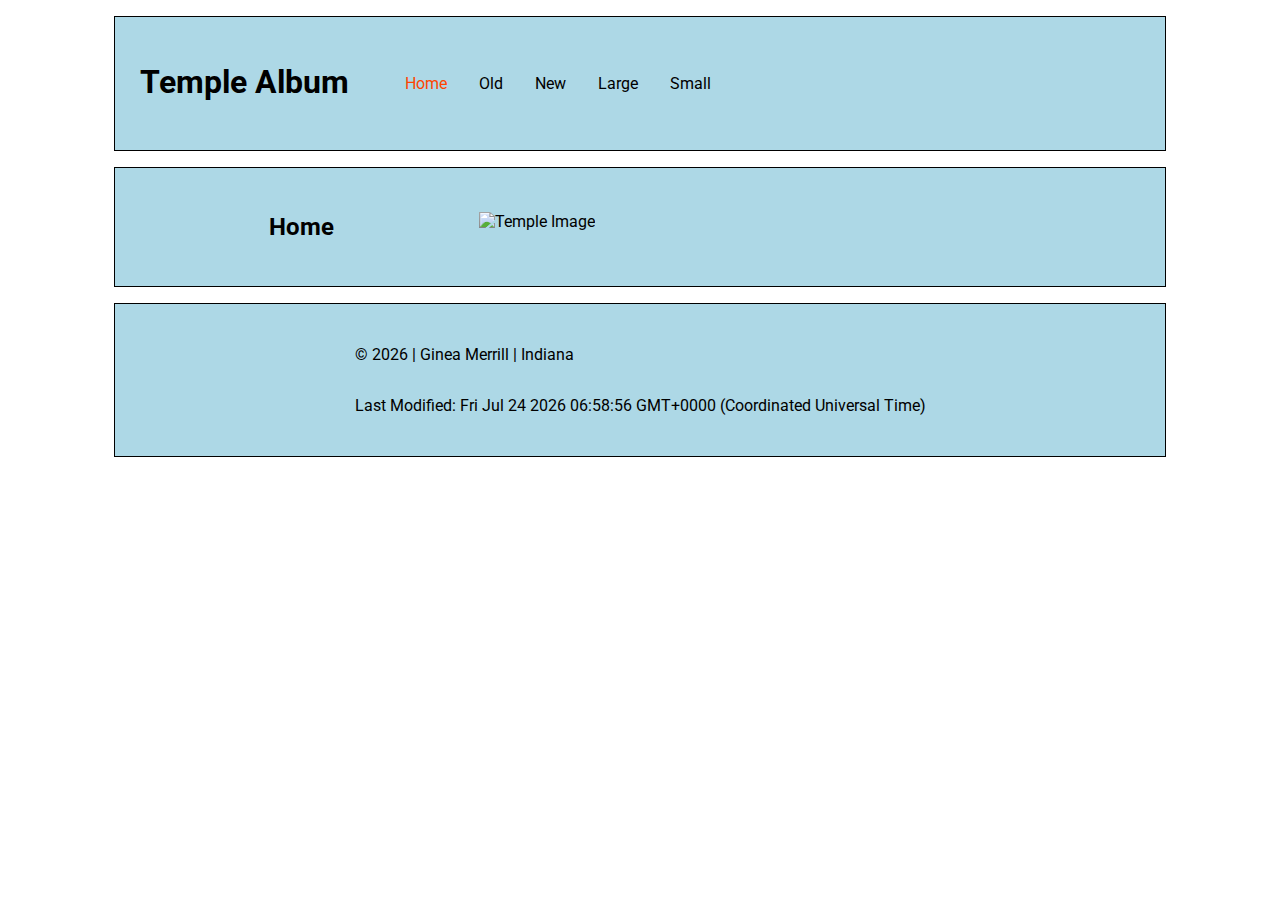
==== filtered-temples.html @ c6e97c95 "started my filtered temples project and blocked out the code" ====
<!DOCTYPE html>
<html lang="en">
<head>
    <meta charset="UTF-8">
    <meta name="viewport" content="width=device-width, initial-scale=1.0">
    <meta name="author" content="Ginea Merrill">
    <meta name="description" content="WDD 131 - Dynamic Web Fundamentals - Ginea Merrill - a webpage to show images of temples and a hamburger menu option with everything moving dynamically when the page gets smaller vs larger.">
    <title>WDD 131 - Temples</title>
    <link rel="stylesheet" type="text/css" href="styles/filtered-temples.css">
    <link rel="stylesheet" type="text/css" href="styles/filtered-temples-large.css">
    <script src="scripts/getdates.js" defer></script>   
    <script src="scripts/filtered-temples.js" defer></script>
</head>
<body>
    <header>
        <h1>Temple Album</h1>
        <div class="navWrapper">
            <button id="menu"></button>
            <nav class="navigation">
                <ul>
                    <li><a href="#" class="active" title="Home">Home</a></li>
                    <li><a href="#" title="Old">Old</a></li>
                    <li><a href="#" title="New">New</a></li>
                    <li><a href="#" title="Large">Large</a></li>
                    <li><a href="#" title="Small">Small</a></li>
                </ul>
            </nav>
        </div>
    </header>

    <main>
        <h2>Home</h2>
        <div class="card">
            <h3 class="templeName"></h3>
            <p class="location"></p>
            <p class="dedicated"></p>
            <p class="area"></p>
            <img class="templeImage" loading="lazy" alt="Temple Image">
        </div>
    </main>

    <footer>
        <p>© <span id="currentyear"></span> | Ginea Merrill | Indiana</p>
        <p><span id="lastModified"></span></p>
    </footer>
</body>
</html>
---- styles/filtered-temples.css ----
@import url('https://fonts.googleapis.com/css2?family=Poppins&family=Roboto:ital,wght@0,100;0,300;0,400;0,500;0,700;0,900;1,100;1,300;1,400;1,500;1,700;1,900&family=Tilt+Warp&display=swap');

body {
    font-family: "Roboto", sans-serif;
}

header, main, footer {
    max-width: 1000px;
    margin: 1rem auto;
    border: 1px solid black;
    padding: 25px;
    background-color: lightblue;
}

header {
    display: flex;
}

main {
    display: grid;
    grid-template-columns: 1fr;
    grid-gap: 1rem;
    justify-content: center;
}

/* .navWrapper:focus-within .navigation {
    display: block;
} */

#menu {
    font-size: 1.5rem;
    border: 0;
    background: none;
    color: #000;
    position: right;
    cursor: pointer;
    float: right;
}

#menu::before {
	content: "☰";
}

#menu.open::before {
	content: "❎";
}

.open nav {
    display: block;
}

nav {
    margin: 0 auto;
    display: none;
}

nav ul {
    list-style-type: none;
}

nav a {
    display: block;
    text-decoration: none;
    color: black;
    text-align: center;
    padding: 1rem
}

nav a:hover {
    border: 1px solid white;
    background-color: purple;
    color: white;
}

.active {
    color: orangered;
}

h2 {
    display: flex;
    justify-content: center;
}

footer {
    display: grid;
    grid-column: 1/4;       
    justify-content: center;
}
---- styles/filtered-temples-large.css ----
@media screen and (min-width: 640px) {
    nav ul {
        display: flex;
        justify-content: space-around;
    }

    #menu {
        display: none;
    }

    .navigation {
        display: block;
    }

    main {
        grid-template-columns: 1fr 1fr 1fr;
    }
}
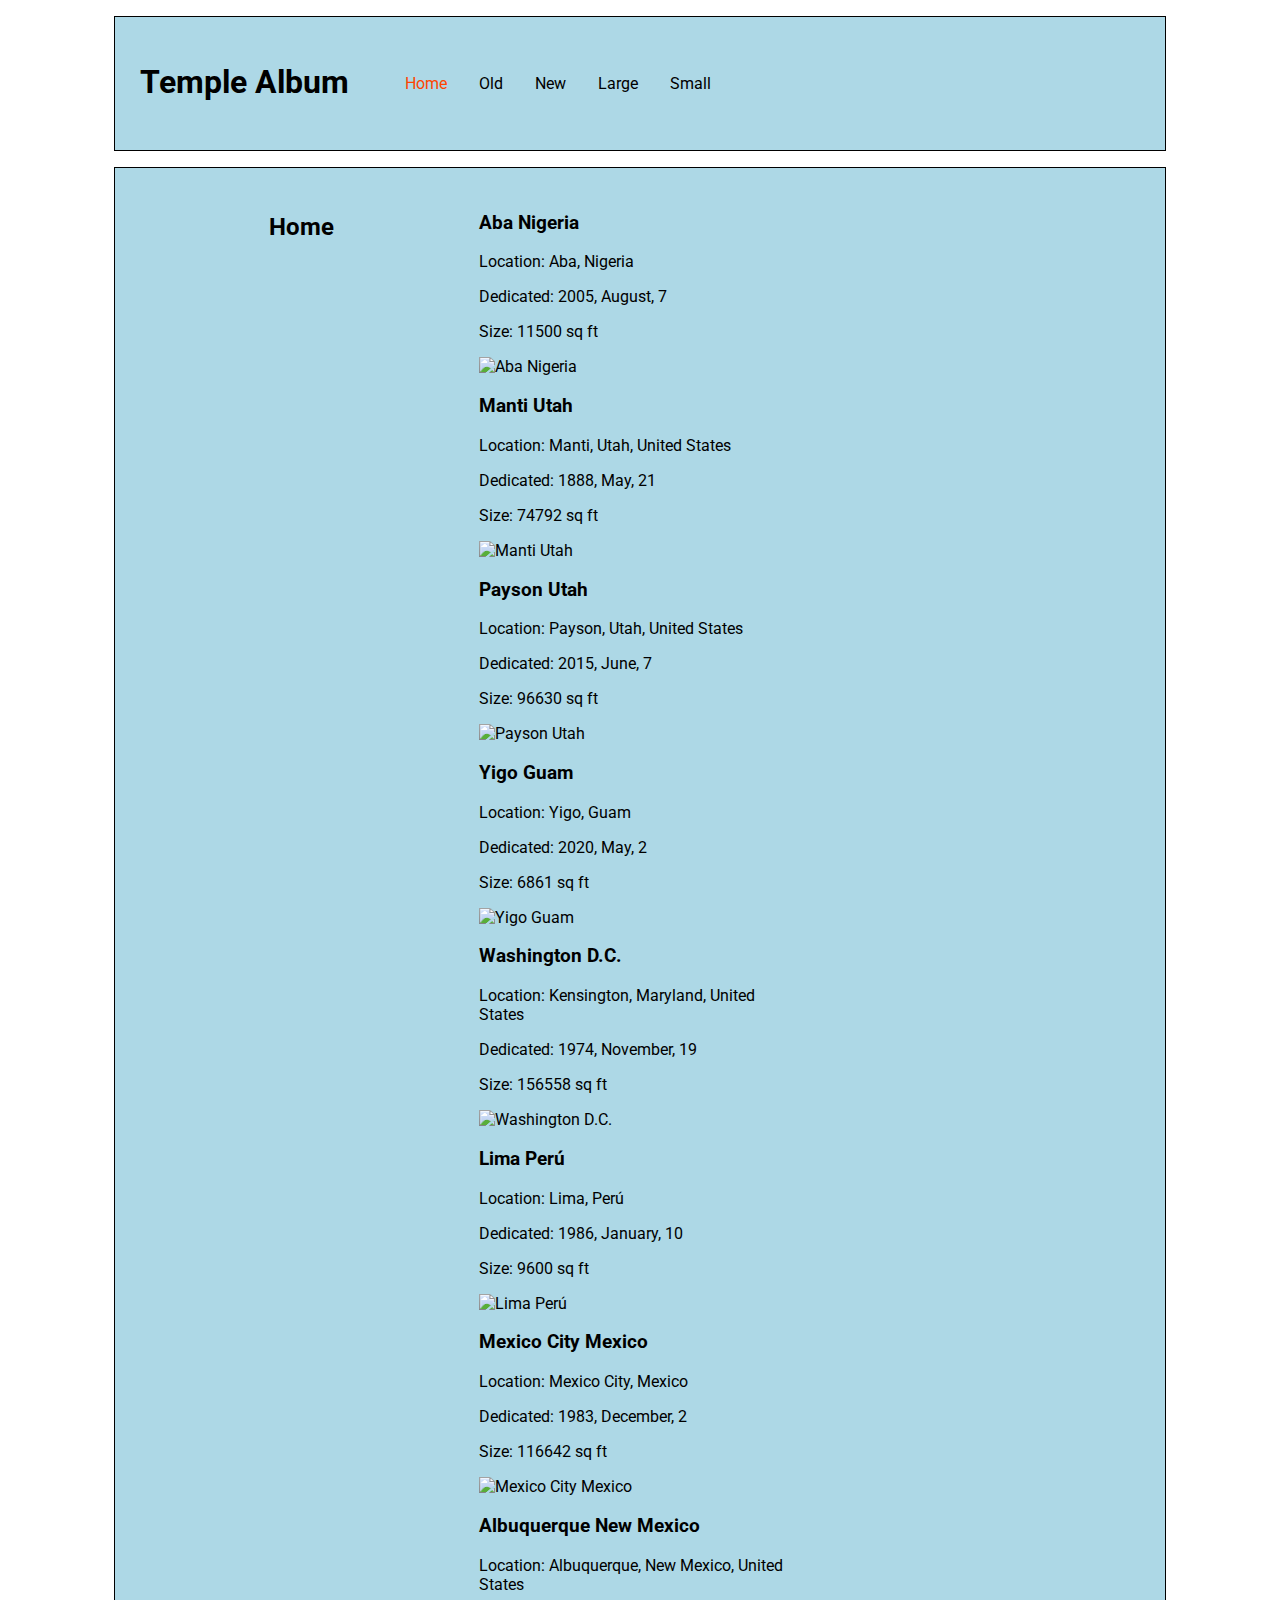
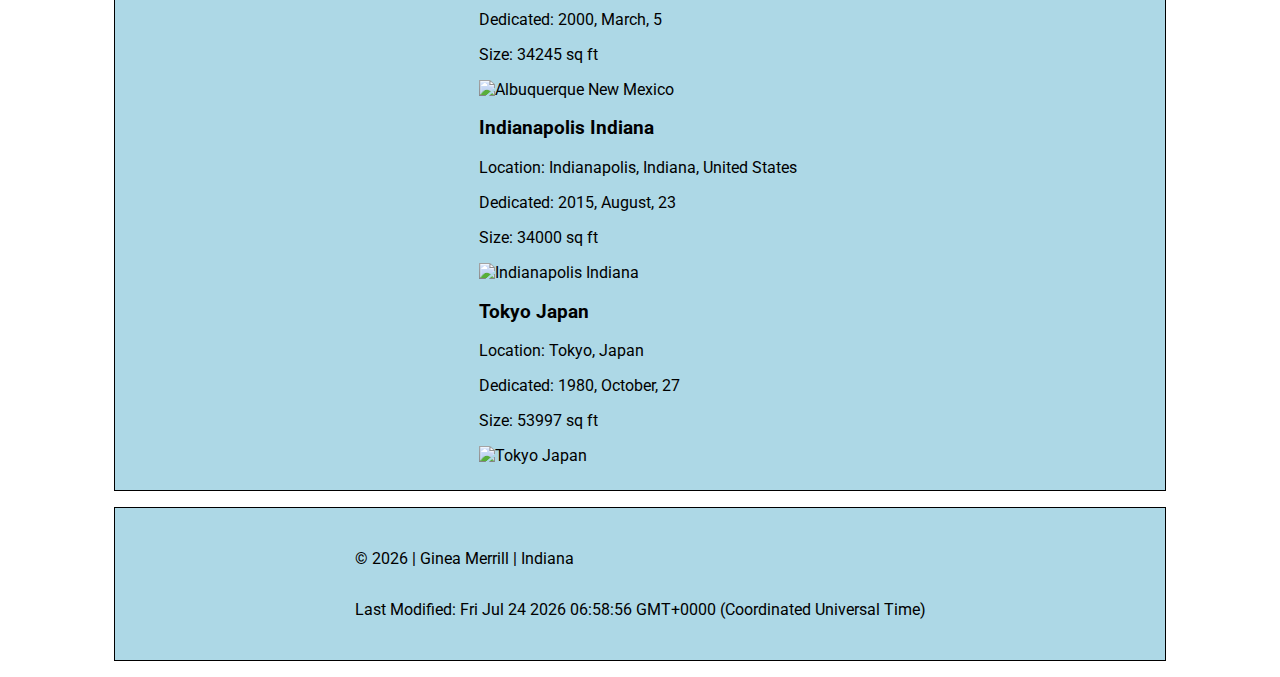
==== commit 5737d3e6: "got the info in js rendered on html" ====
--- a/filtered-temples.html
+++ b/filtered-temples.html
@@ -30,7 +30,7 @@
 
     <main>
         <h2>Home</h2>
-        <div class="card">
+        <div id="card">
             <h3 class="templeName"></h3>
             <p class="location"></p>
             <p class="dedicated"></p>
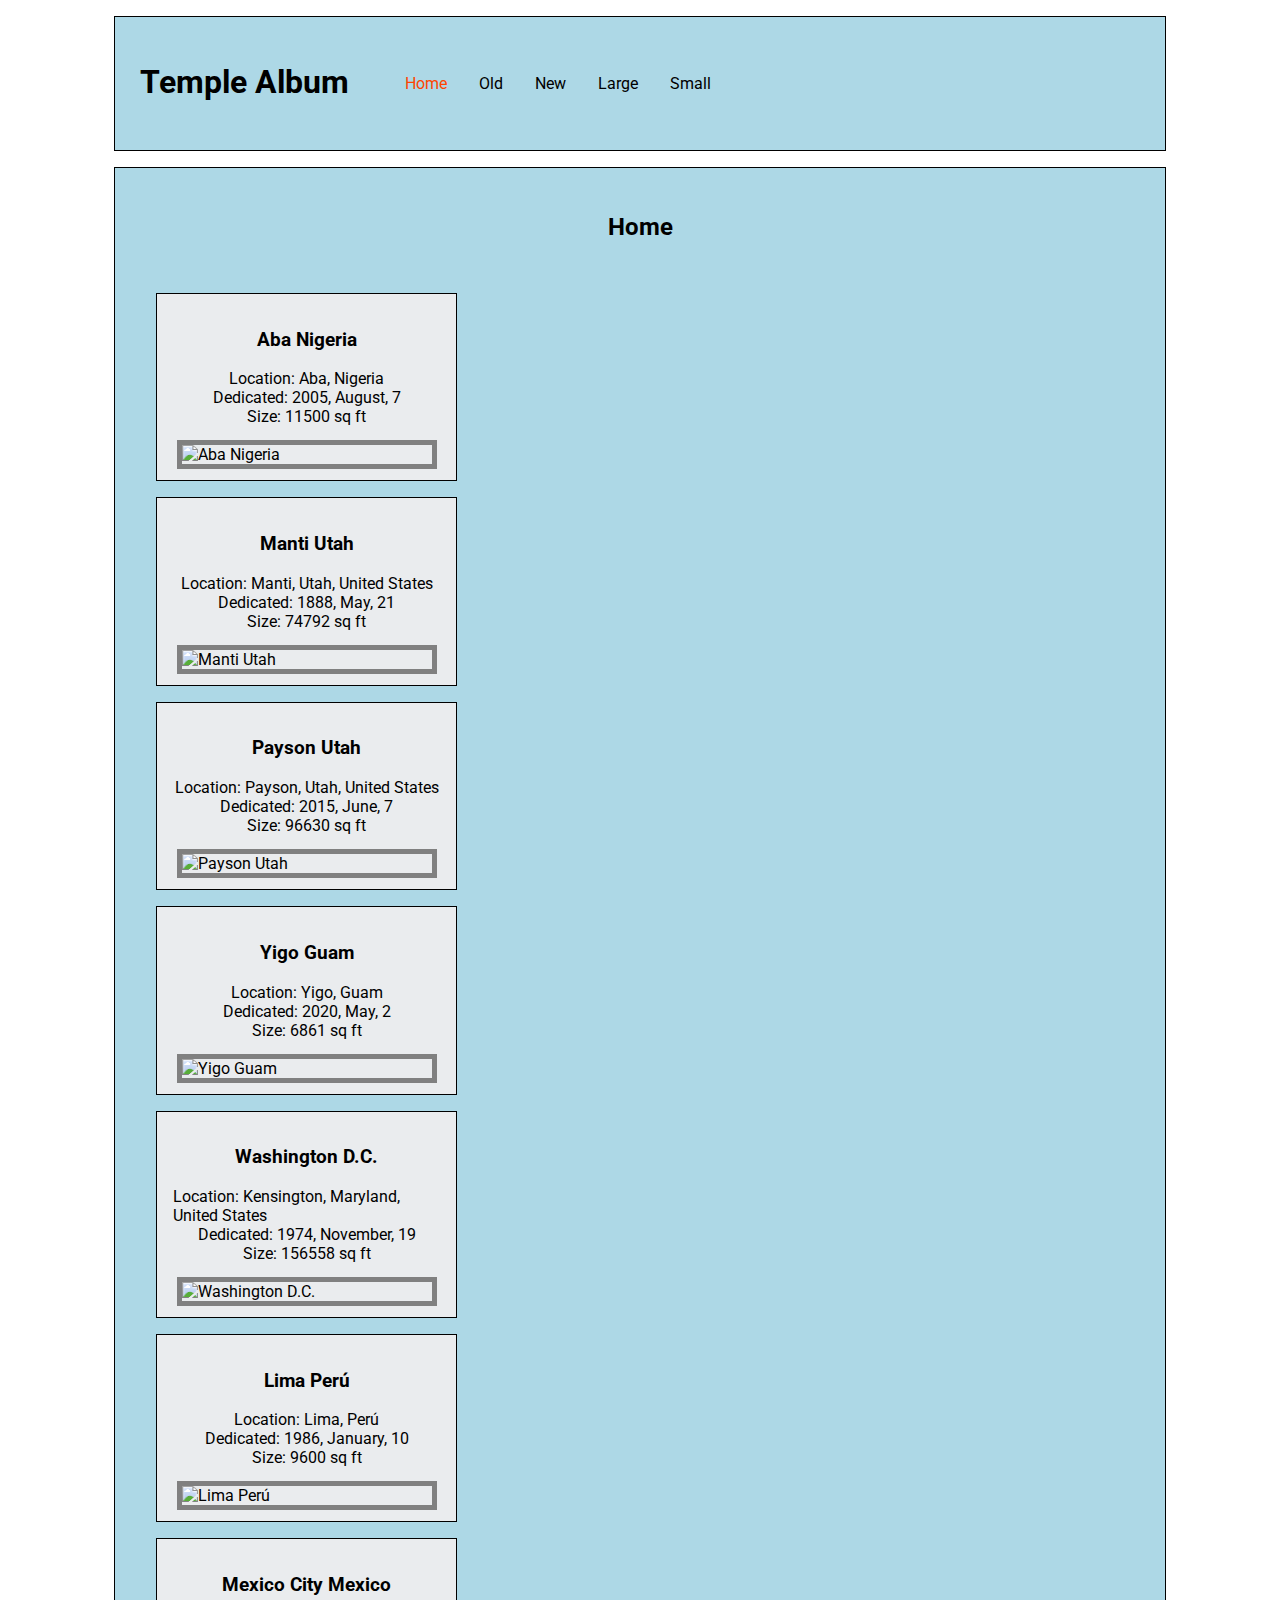
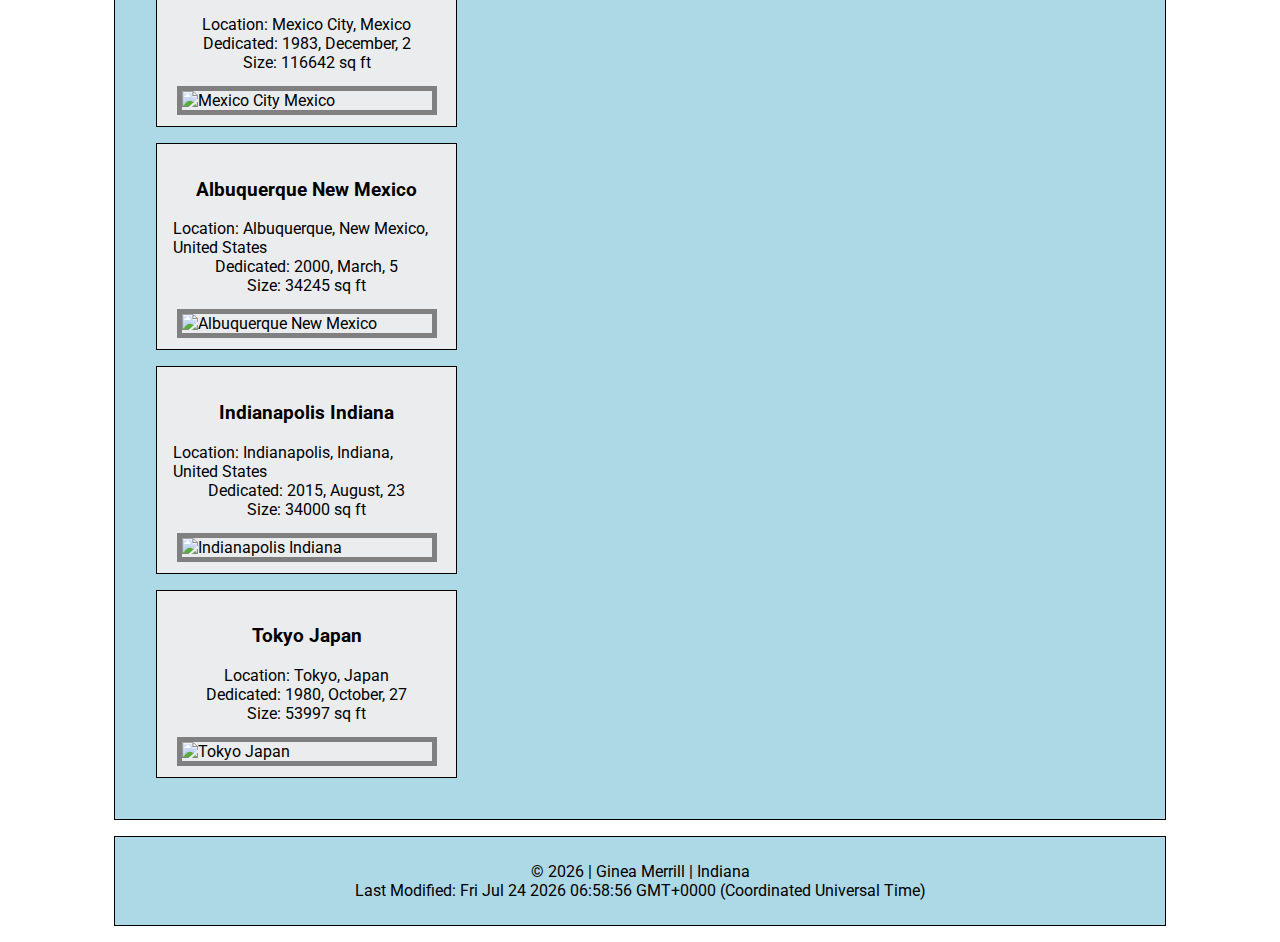
==== commit 8949aa10: "got my cards settled" ====
--- a/filtered-temples.html
+++ b/filtered-temples.html
@@ -30,12 +30,8 @@
 
     <main>
         <h2>Home</h2>
-        <div id="card">
-            <h3 class="templeName"></h3>
-            <p class="location"></p>
-            <p class="dedicated"></p>
-            <p class="area"></p>
-            <img class="templeImage" loading="lazy" alt="Temple Image">
+        <div class="temples">
+            <div id="cards"></div>
         </div>
     </main>
 
--- a/styles/filtered-temples.css
+++ b/styles/filtered-temples.css
@@ -85,4 +85,23 @@
     display: grid;
     grid-column: 1/4;       
     justify-content: center;
+    justify-items: center;
+}
+
+#card {
+    border: 1px solid black;
+    background-color: rgb(234, 236, 238);
+    display: grid;
+    justify-content: center;
+    justify-items: center;
+    margin: 1rem;
+    padding: 1rem;
+}
+
+img {
+    box-shadow: 0 0 0 5px grey;
+}
+
+p {
+    margin: auto;
 }--- a/styles/filtered-temples-large.css
+++ b/styles/filtered-temples-large.css
@@ -12,7 +12,8 @@
         display: block;
     }
 
-    main {
+    .temples {
+        display: grid;
         grid-template-columns: 1fr 1fr 1fr;
     }
 }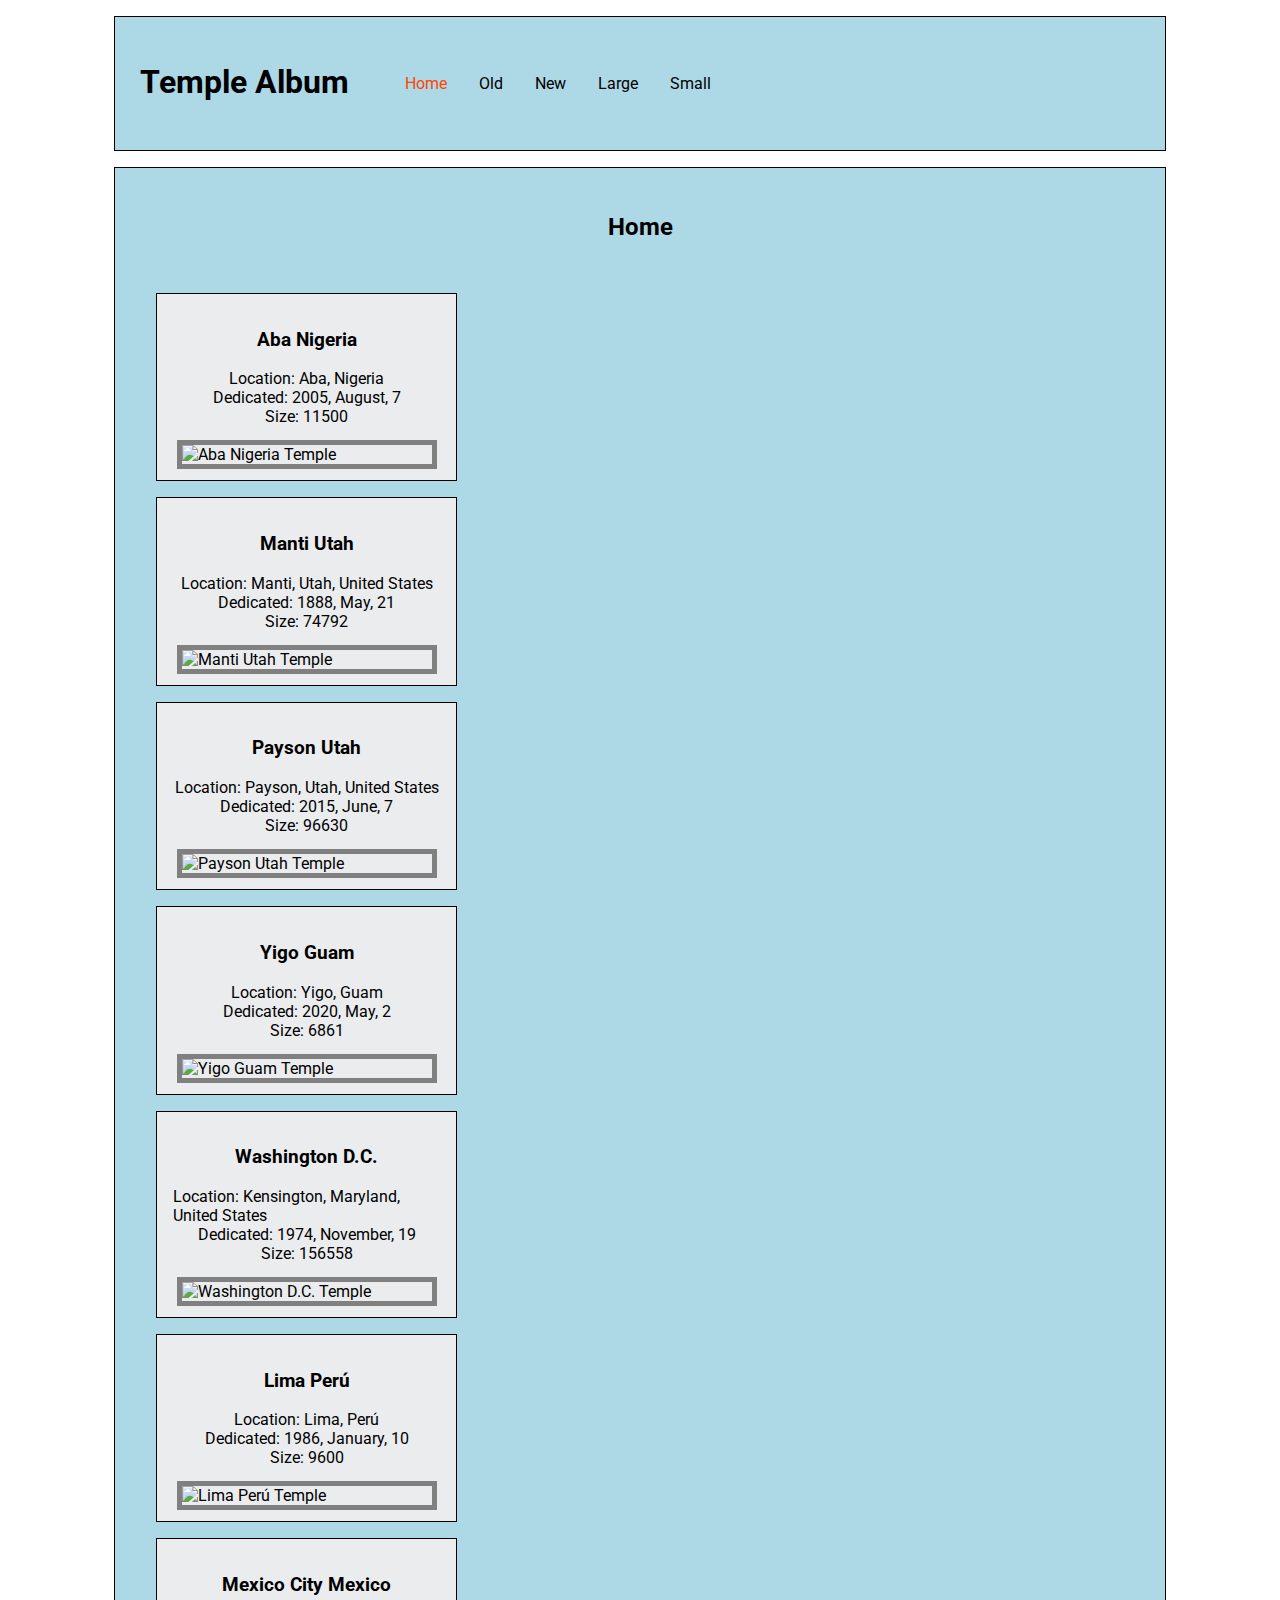
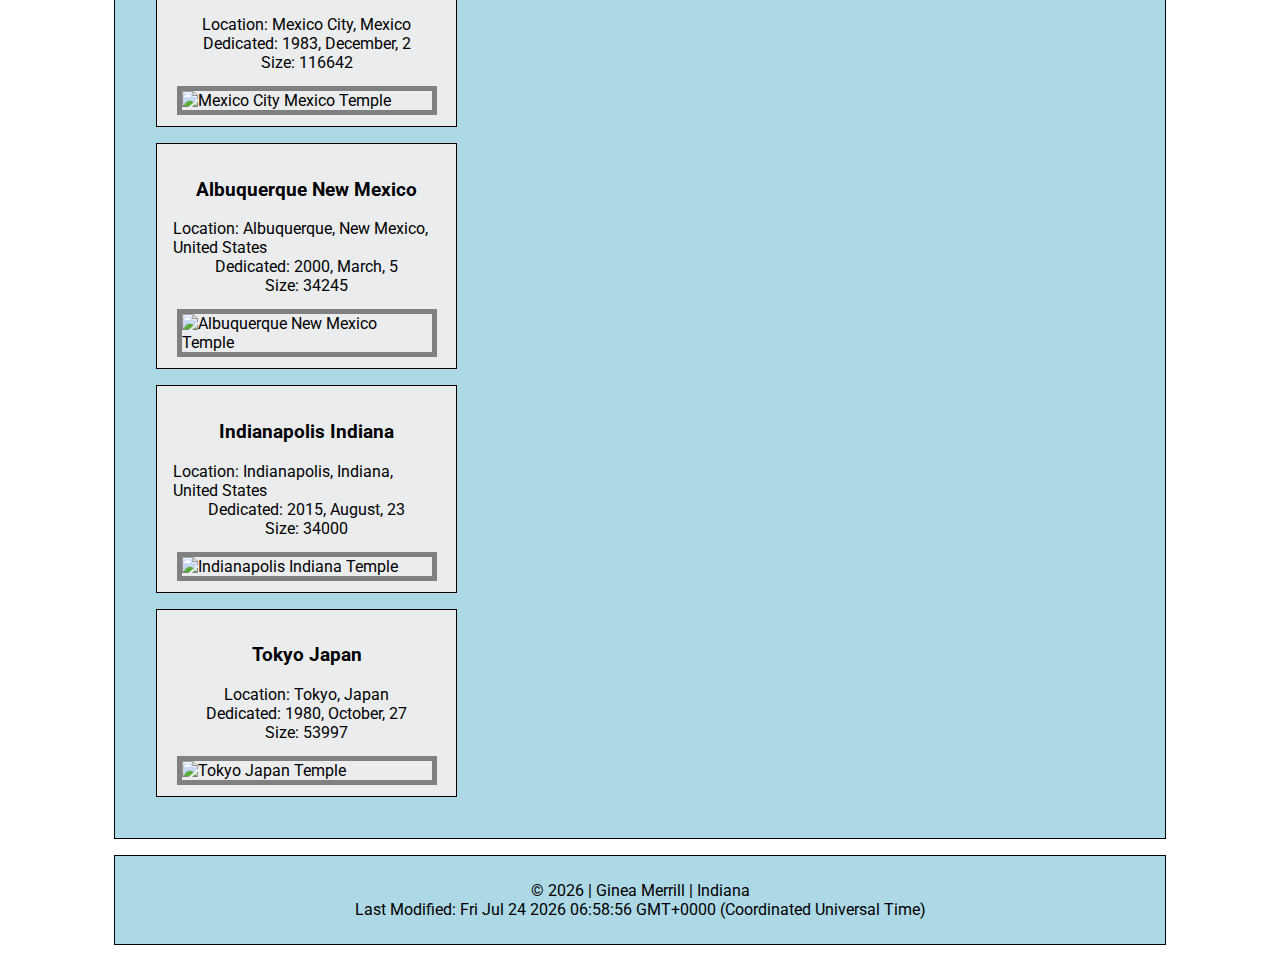
==== commit d16fda6c: "filtered my temples and made the cards work again" ====
--- a/filtered-temples.html
+++ b/filtered-temples.html
@@ -5,7 +5,7 @@
     <meta name="viewport" content="width=device-width, initial-scale=1.0">
     <meta name="author" content="Ginea Merrill">
     <meta name="description" content="WDD 131 - Dynamic Web Fundamentals - Ginea Merrill - a webpage to show images of temples and a hamburger menu option with everything moving dynamically when the page gets smaller vs larger.">
-    <title>WDD 131 - Temples</title>
+    <title>WDD 131 - Ginea Merrill - Filtered Temples</title>
     <link rel="stylesheet" type="text/css" href="styles/filtered-temples.css">
     <link rel="stylesheet" type="text/css" href="styles/filtered-temples-large.css">
     <script src="scripts/getdates.js" defer></script>   
@@ -18,11 +18,11 @@
             <button id="menu"></button>
             <nav class="navigation">
                 <ul>
-                    <li><a href="#" class="active" title="Home">Home</a></li>
-                    <li><a href="#" title="Old">Old</a></li>
-                    <li><a href="#" title="New">New</a></li>
-                    <li><a href="#" title="Large">Large</a></li>
-                    <li><a href="#" title="Small">Small</a></li>
+                    <li><a href="#" class="active" id="home" title="Home">Home</a></li>
+                    <li><a href="#" id="old" title="Old">Old</a></li>
+                    <li><a href="#" id="new" title="New">New</a></li>
+                    <li><a href="#" id="large" title="Large">Large</a></li>
+                    <li><a href="#" id="small" title="Small">Small</a></li>
                 </ul>
             </nav>
         </div>
--- a/styles/filtered-temples.css
+++ b/styles/filtered-temples.css
@@ -88,7 +88,7 @@
     justify-items: center;
 }
 
-#card {
+section {
     border: 1px solid black;
     background-color: rgb(234, 236, 238);
     display: grid;
--- a/styles/filtered-temples-large.css
+++ b/styles/filtered-temples-large.css
@@ -16,4 +16,5 @@
         display: grid;
         grid-template-columns: 1fr 1fr 1fr;
     }
+
 }